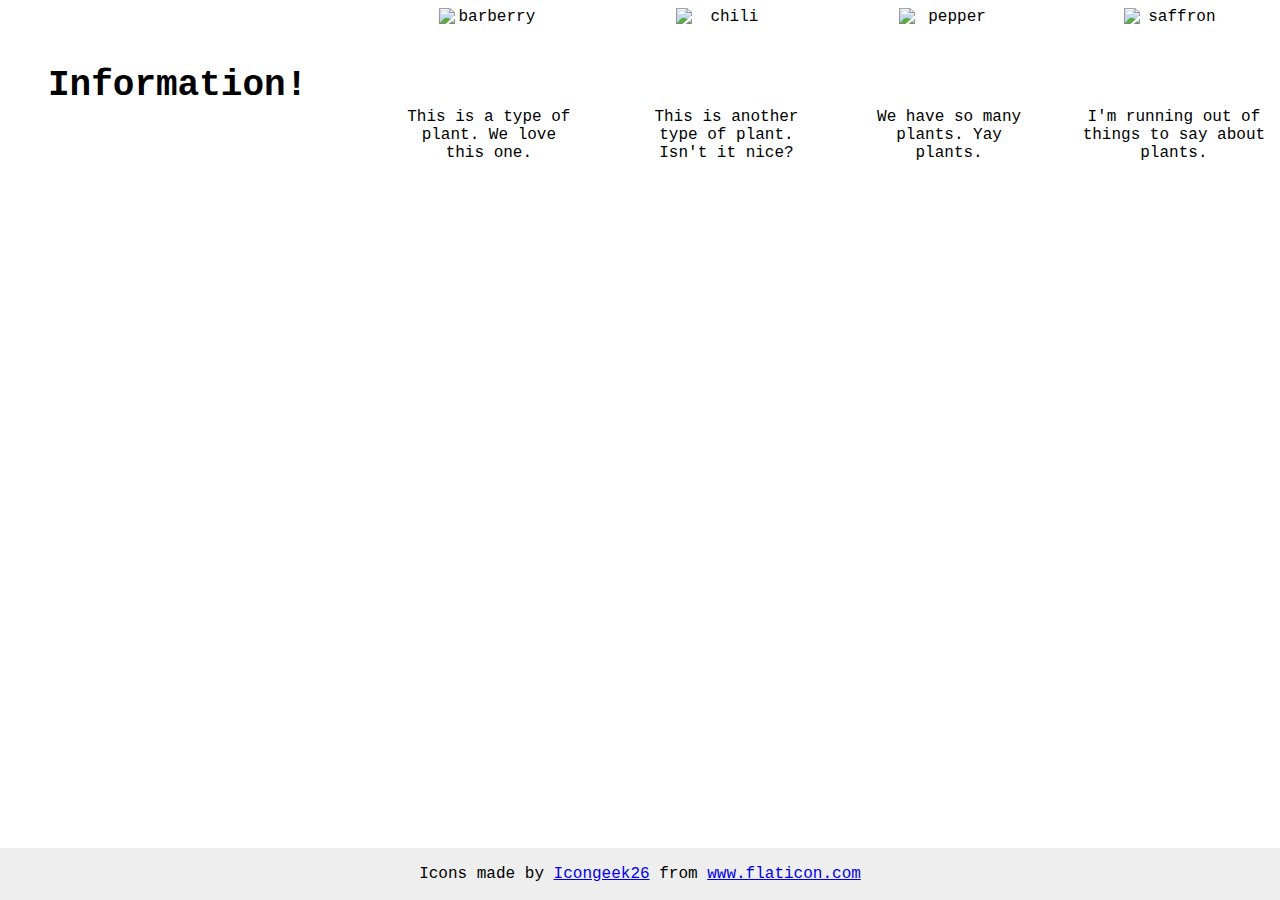
==== flex/04-flex-information/index.html @ bb3baf32 "Finished most except putting title tag in new line. something to do with flex-basis?" ====
<!DOCTYPE html>
<html lang="en">
  <head>
    <meta charset="UTF-8">
    <meta http-equiv="X-UA-Compatible" content="IE=edge">
    <meta name="viewport" content="width=device-width, initial-scale=1.0">
    <title>Information</title>
    <link rel="stylesheet" href="style.css">
  </head>
  <body>
    <div class = "header">
      <div class="title">Information!</div>
    
      <div class="text">
        <img src="./images/barberry.png" alt="barberry">
        This is a type of plant. We love this one.
      </div>
  
      <div class="text">
        <img src="./images/chilli.png" alt="chili">
        This is another type of plant. Isn't it nice?
      </div>
  
      <div class="text">
        <img src="./images/pepper.png" alt="pepper">
        We have so many plants. Yay plants.
      </div>
  
      <div class="text">
        <img src="./images/saffron.png" alt="saffron">
        I'm running out of things to say about plants.
      </div>
    </div>
    

    <!-- disregard this section, it's here to give attribution to the creator of these icons -->
    <div class="footer">
      <div>Icons made by <a href="https://www.flaticon.com/authors/icongeek26" title="Icongeek26">Icongeek26</a> from <a href="https://www.flaticon.com/" title="Flaticon">www.flaticon.com</a></div>
    </div>
  </body>
</html>
---- flex/04-flex-information/style.css ----
body {
  font-family: 'Courier New', Courier, monospace;
}

.header {
  display: flex;
  justify-content: center;
  align-items: center;
  gap: 52px;
  flex-basis: 100%;
}

img {
  width: 100px;
  height: 100px;
}

.title {
  font-size: 36px;
  font-weight: 900;
  align-items: center;
  margin: 20px;
  padding: 20px;
}

.text {
  display: flex;
  flex-direction: column;
  justify-content: center;
  align-items: center;
  text-align: center;
}


/* do not edit this footer */
.footer {
  position: fixed;
  bottom: 0;
  left: 0;
  right: 0;
  height: 52px;
  display: flex;
  align-items: center;
  justify-content: center;
  background: #eee;
}
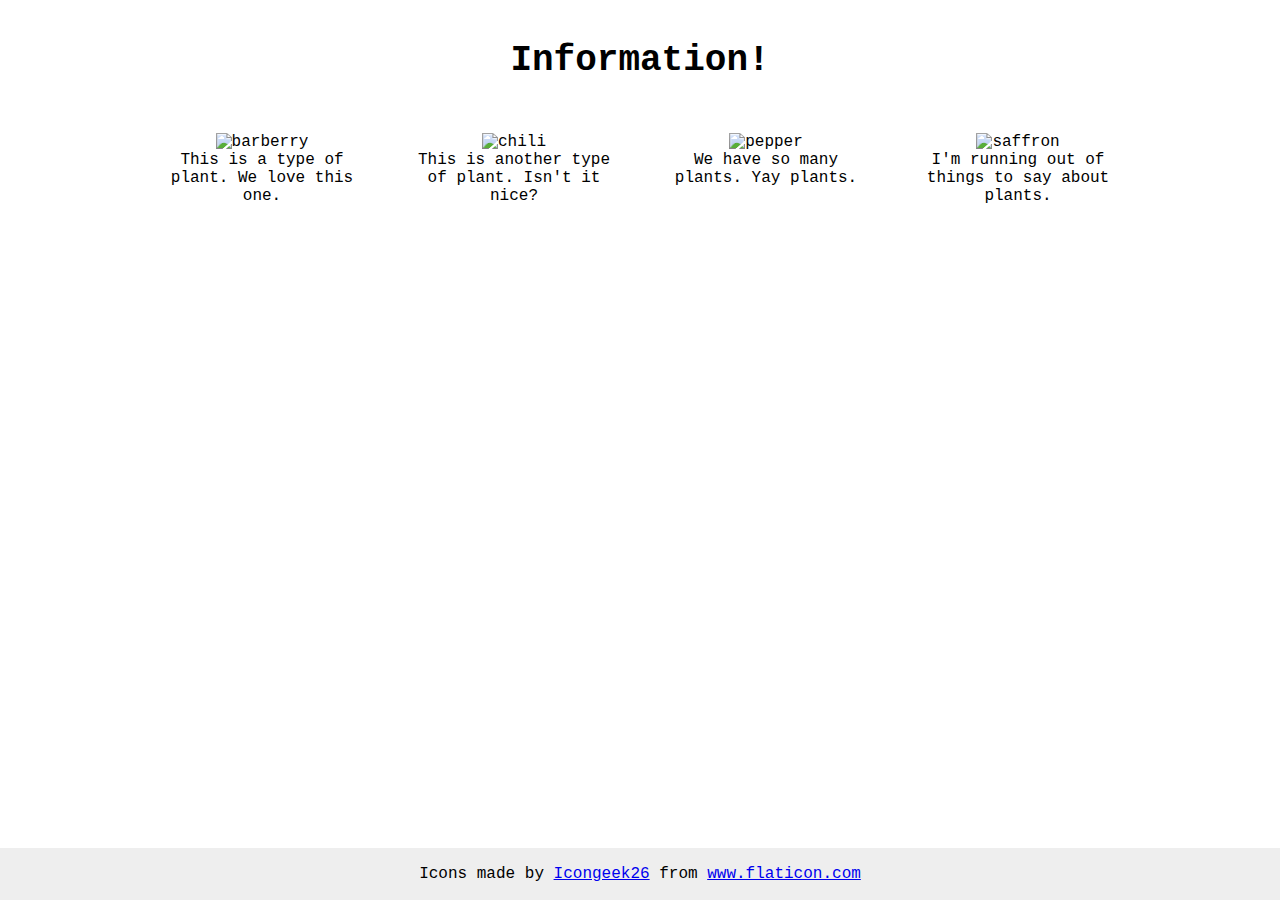
==== commit 930f1811: "Finished 4th flex exercise" ====
--- a/flex/04-flex-information/index.html
+++ b/flex/04-flex-information/index.html
@@ -8,27 +8,26 @@
     <link rel="stylesheet" href="style.css">
   </head>
   <body>
+    <div class="title">Information!</div>
     <div class = "header">
-      <div class="title">Information!</div>
-    
-      <div class="text">
+      <div class="image-text">
         <img src="./images/barberry.png" alt="barberry">
-        This is a type of plant. We love this one.
+        <div class = "text">This is a type of plant. We love this one.</div>
       </div>
   
-      <div class="text">
+      <div class="image-text">
         <img src="./images/chilli.png" alt="chili">
-        This is another type of plant. Isn't it nice?
+        <div class = "text">This is another type of plant. Isn't it nice?</div>
       </div>
   
-      <div class="text">
+      <div class="image-text">
         <img src="./images/pepper.png" alt="pepper">
-        We have so many plants. Yay plants.
+        <div class = "text">We have so many plants. Yay plants.</div>
       </div>
   
-      <div class="text">
+      <div class="image-text">
         <img src="./images/saffron.png" alt="saffron">
-        I'm running out of things to say about plants.
+        <div class = "text">I'm running out of things to say about plants.</div>
       </div>
     </div>
     
--- a/flex/04-flex-information/style.css
+++ b/flex/04-flex-information/style.css
@@ -1,13 +1,20 @@
 body {
   font-family: 'Courier New', Courier, monospace;
+  text-align: center;
 }
 
 .header {
   display: flex;
   justify-content: center;
-  align-items: center;
   gap: 52px;
-  flex-basis: 100%;
+}
+
+.title {
+  font-size: 36px;
+  font-weight: 900;
+  margin: 20px;
+  padding: 20px;
+  margin-bottom: 32px;
 }
 
 img {
@@ -15,22 +22,9 @@
   height: 100px;
 }
 
-.title {
-  font-size: 36px;
-  font-weight: 900;
-  align-items: center;
-  margin: 20px;
-  padding: 20px;
+.image-text {
+  max-width: 200px;
 }
-
-.text {
-  display: flex;
-  flex-direction: column;
-  justify-content: center;
-  align-items: center;
-  text-align: center;
-}
-
 
 /* do not edit this footer */
 .footer {
